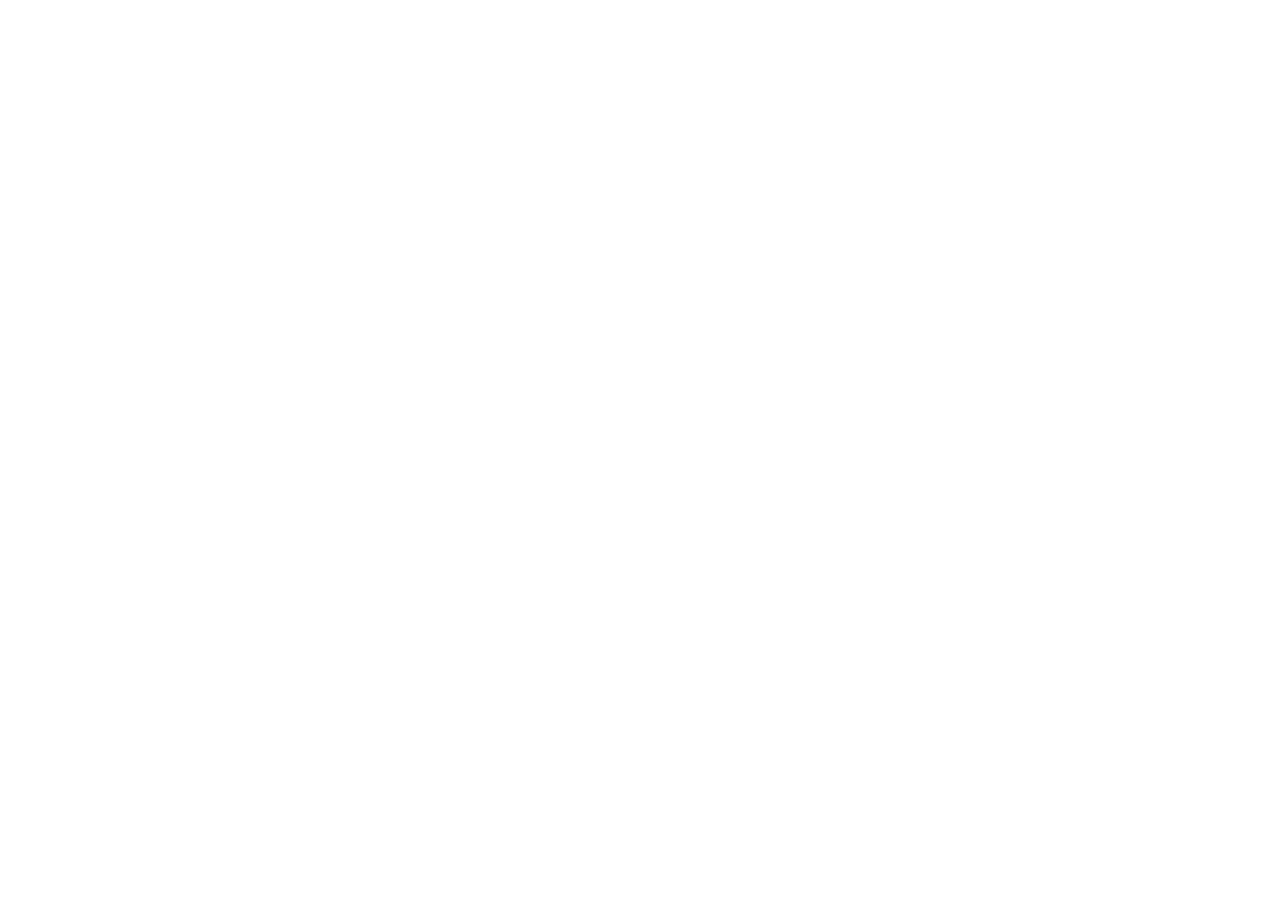
==== index.html @ 59d40648 "adding files" ====
<!DOCTYPE html>
<html lang="en">

<head>
    <meta charset="UTF-8">
    <meta http-equiv="X-UA-Compatible" content="IE=edge">
    <meta name="viewport" content="width=device-width, initial-scale=1.0">
    <title>Document</title>
    <link rel="stylesheet" href="css/reset.css">
    <script src="app/run.js"></script>
</head>

<body>

</body>

</html>
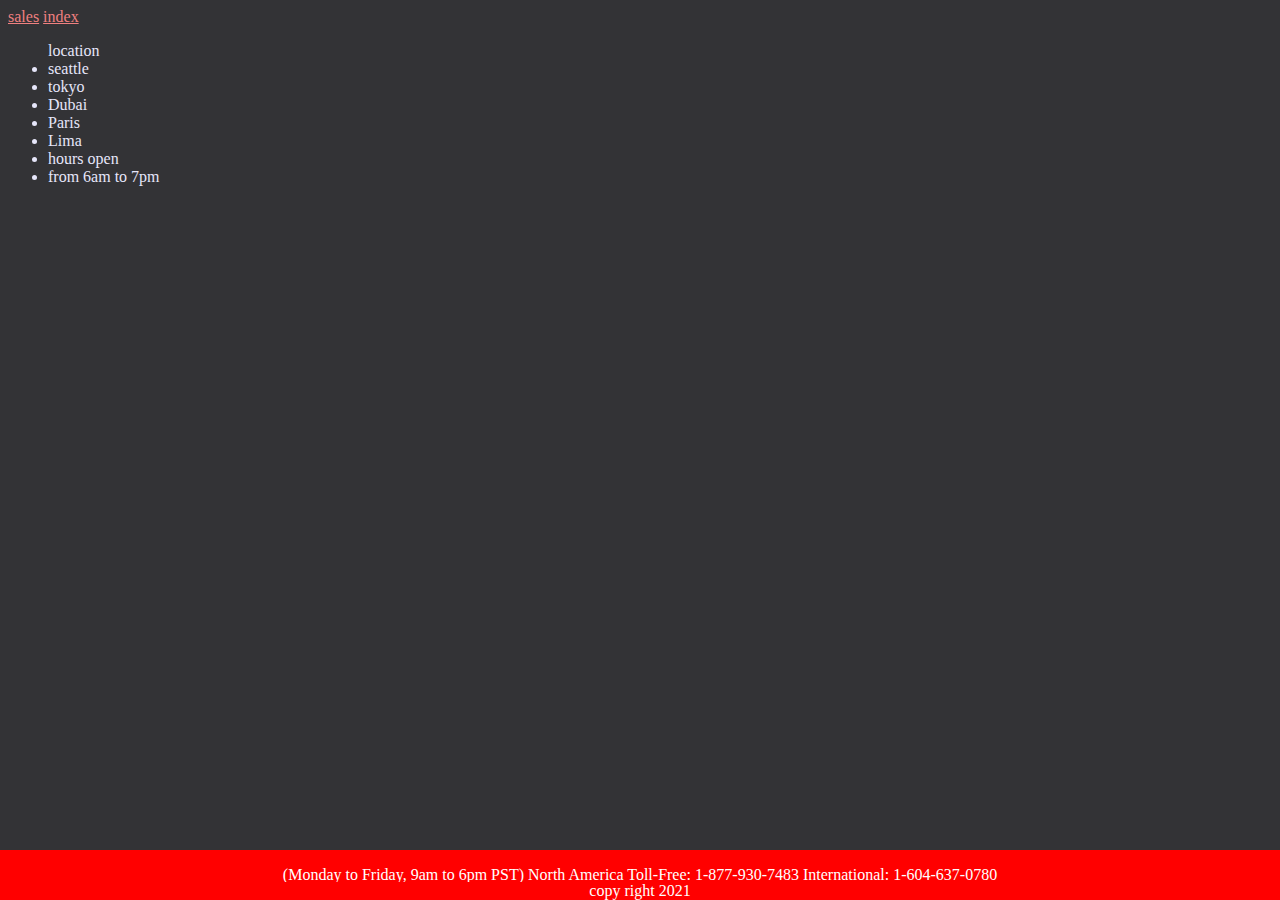
==== commit beb7b7d4: "creat update" ====
--- a/index.html
+++ b/index.html
@@ -8,10 +8,51 @@
     <title>Document</title>
     <link rel="stylesheet" href="css/reset.css">
     <script src="app/run.js"></script>
+    <link rel="stylesheet" href="css/style.css">
 </head>
 
 <body>
+<header>
+    <nav>
+        <li>
+            <a href="/home/adhamomari/asac/Salmon-Cookies/sales.html">sales</a>
+            <a href="/home/adhamomari/asac/Salmon-Cookies/index.html">index</a>
+        </li>
+    </nav>
+</header>
+<main>
+    
+    <div id='location' >
+        <ul> location
+            <li>seattle</li>
+            <li>tokyo</li>
+            <li>Dubai</li>
+            <li>Paris</li>
+            <li>Lima</li>
+            <li>hours open</li>
+            <li> from 6am to 7pm</li>
+        </ul>
+    </div>
+    
+    <div id = 'contact'>
 
+<article>
+    <section>
+        <p>
+(Monday to Friday, 9am to 6pm PST)
+North America Toll-Free:
+1-877-930-7483
+International:
+1-604-637-0780
+        </p>
+    </section>
+</article>
+
+    </div>
+    
+
+</main>
+<footer>copy right 2021 </footer>
 </body>
 
 </html>--- a/css/style.css
+++ b/css/style.css
@@ -0,0 +1,43 @@
+body{
+    color: lavender;
+    background-color: rgb(51, 51, 54);
+}
+div {
+    width: 50%;
+}
+main{
+    margin-bottom: 30px;
+    background-color: rgb(20, 19, 19);
+}
+#location{
+    float: left;
+}
+
+nav li a {
+    color: lightcoral;
+}
+nav{
+    bottom: 30px;
+}
+
+footer{
+    position: fixed;
+   left: 0;
+   bottom: 0;
+   width: 100%;
+   background-color: red;
+   color: white;
+   text-align: center;
+
+}
+#contact{
+    position: fixed;
+   left: 0;
+   bottom: 0;
+   width: 100%;
+   background-color: red;
+   color: white;
+   text-align: center;
+}
+
+
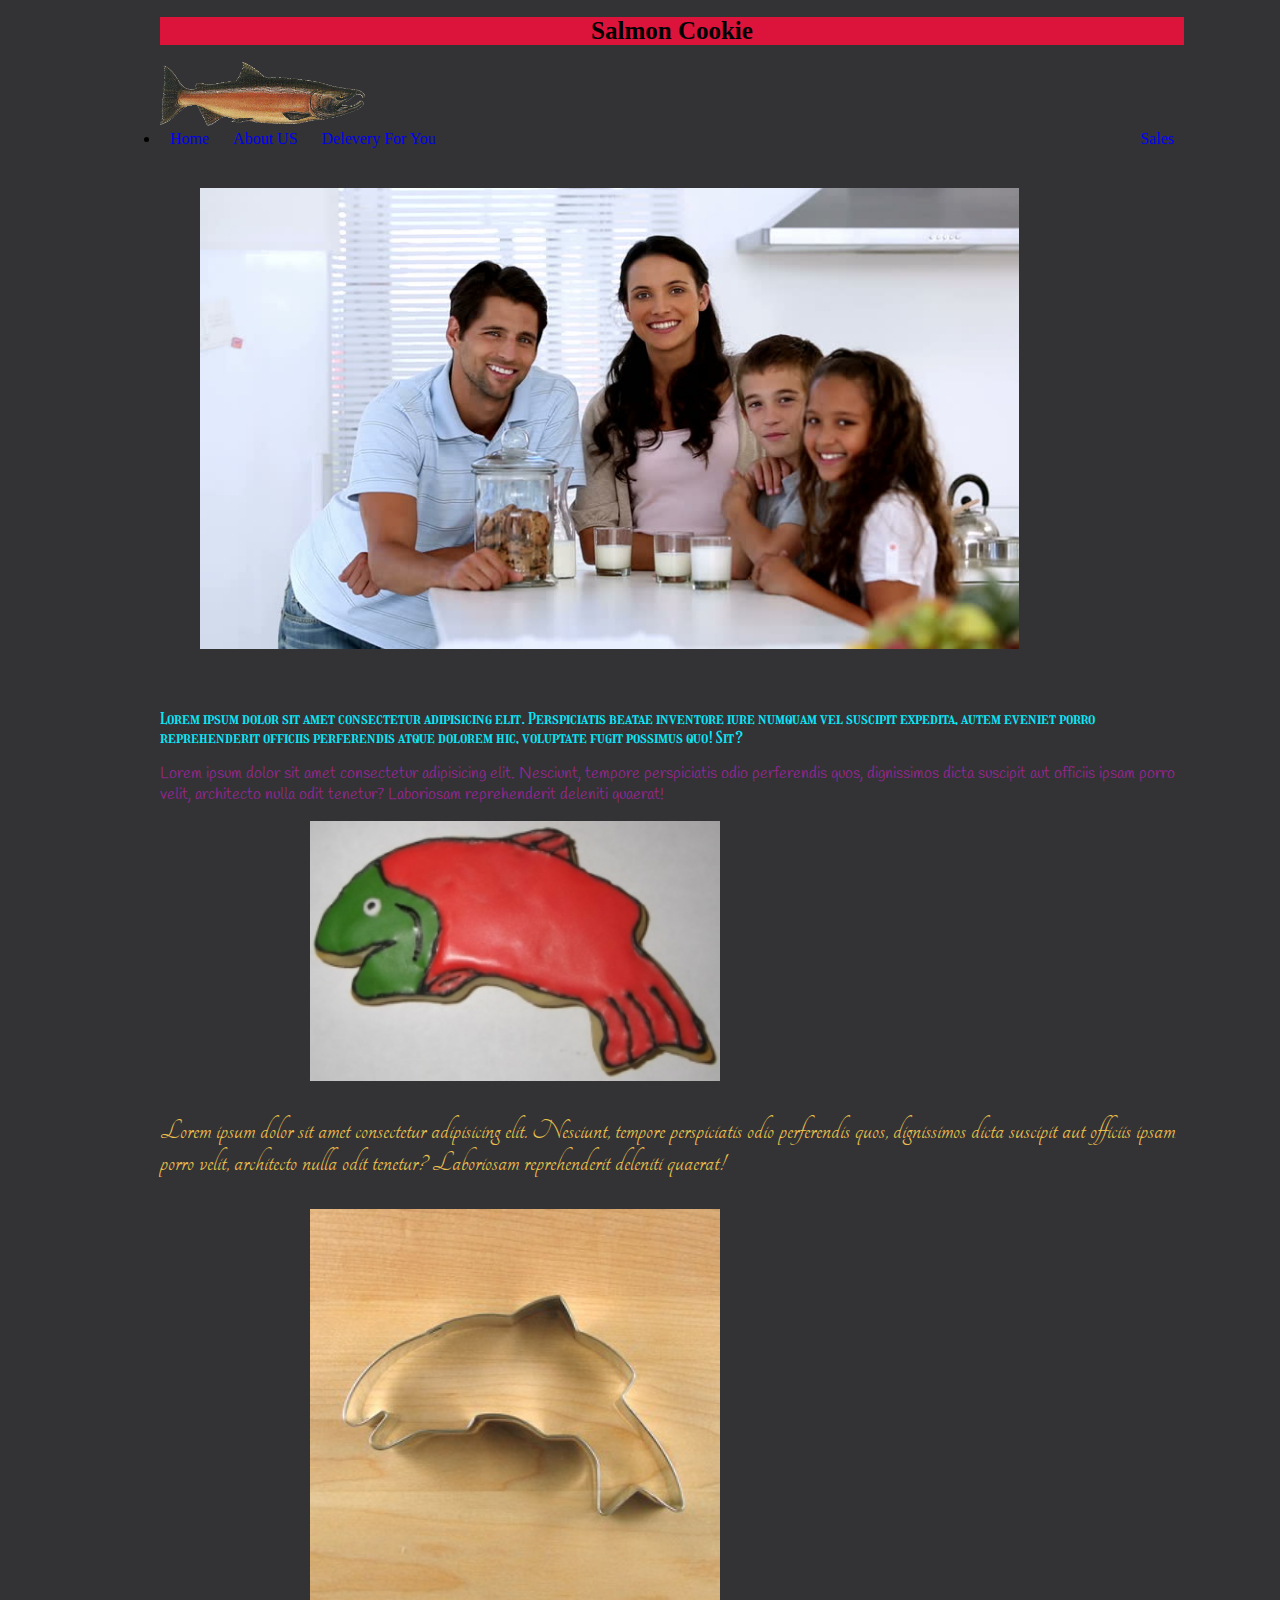
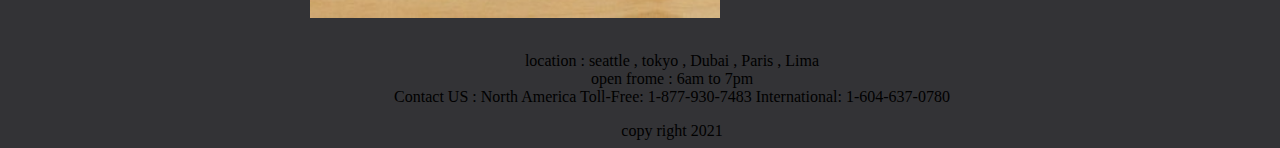
==== commit b528e153: "create css" ====
--- a/index.html
+++ b/index.html
@@ -9,50 +9,72 @@
     <link rel="stylesheet" href="css/reset.css">
     <script src="app/run.js"></script>
     <link rel="stylesheet" href="css/style.css">
+
+    <link rel="preconnect" href="https://fonts.gstatic.com">
+<link href="https://fonts.googleapis.com/css2?family=Girassol&display=swap" rel="stylesheet">
+<link rel="preconnect" href="https://fonts.gstatic.com">
+<link href="https://fonts.googleapis.com/css2?family=Girassol&family=Handlee&display=swap" rel="stylesheet">
+<link rel="preconnect" href="https://fonts.gstatic.com">
+<link href="https://fonts.googleapis.com/css2?family=Girassol&family=Handlee&family=Tangerine&display=swap" rel="stylesheet">
 </head>
 
 <body>
-<header>
-    <nav>
-        <li>
-            <a href="/home/adhamomari/asac/Salmon-Cookies/sales.html">sales</a>
-            <a href="/home/adhamomari/asac/Salmon-Cookies/index.html">index</a>
-        </li>
-    </nav>
-</header>
-<main>
-    
-    <div id='location' >
-        <ul> location
-            <li>seattle</li>
-            <li>tokyo</li>
-            <li>Dubai</li>
-            <li>Paris</li>
-            <li>Lima</li>
-            <li>hours open</li>
-            <li> from 6am to 7pm</li>
-        </ul>
-    </div>
-    
-    <div id = 'contact'>
+    <header>
+        <h1> Salmon Cookie </h1>
+        <img src="img/salmon.png" alt="">
+        <nav>
+            <li>
+                <a href="#">Home</a>
+                <a href="#">About US</a>
+                <a href="#">Delevery For You </a>
+                <a href="sales.html">Sales</a>
+            </li>
+        </nav>
 
-<article>
-    <section>
-        <p>
-(Monday to Friday, 9am to 6pm PST)
-North America Toll-Free:
-1-877-930-7483
-International:
-1-604-637-0780
+          
+
+    </header>
+    <main>
+
+        <img id = "play" src="img/family.jpg" alt="">
+            <article>
+                <section >
+                    <p class = "first">
+            Lorem ipsum dolor sit amet consectetur adipisicing elit. Perspiciatis beatae inventore iure numquam vel suscipit expedita, autem eveniet porro reprehenderit officiis perferendis atque dolorem hic, voluptate fugit possimus quo! Sit?
+                    </p> 
+                </section>
+
+                <section>
+                    <p class = "first2">Lorem ipsum dolor sit amet consectetur adipisicing elit. Nesciunt, tempore perspiciatis odio perferendis quos, dignissimos dicta suscipit aut officiis ipsam porro velit, architecto nulla odit tenetur? Laboriosam reprehenderit deleniti quaerat!</p>
+                </section>
+            </article>
+
+
+            <article>
+                <img src="img/frosted-cookie.jpg" alt="">
+                <section>
+                        <p id = "therd">Lorem ipsum dolor sit amet consectetur adipisicing elit. Nesciunt, tempore perspiciatis odio perferendis quos, dignissimos dicta suscipit aut officiis ipsam porro velit, architecto nulla odit tenetur? Laboriosam reprehenderit deleniti quaerat!</p>
+                </section>
+            </article>
+
+
+
+            <img src="img/cutter.jpeg" alt="">
+    </main>
+    <footer>
+
+        <p> location : seattle , tokyo , Dubai , Paris , Lima <br>
+            open frome : 6am to 7pm <br>
+            Contact US :
+            North America Toll-Free:
+            1-877-930-7483
+            International:
+            1-604-637-0780
+
         </p>
-    </section>
-</article>
 
-    </div>
-    
-
-</main>
-<footer>copy right 2021 </footer>
+        copy right 2021
+    </footer>
 </body>
 
 </html>--- a/css/style.css
+++ b/css/style.css
@@ -1,43 +1,88 @@
 body{
-    color: lavender;
+    position: relative;
+    left: 152px;
     background-color: rgb(51, 51, 54);
+    width: 80%;
 }
-div {
-    width: 50%;
+h1{
+    text-align: center;
+    background-color: crimson;
+    color: black;
+    font-size:25px ;
+}
+header img{
+    width: 20%;
+
+}
+header nav{
+    text-decoration: none;
+    
+
+
+}
+nav li a:nth-last-child(1){
+    float: right;
+position: relative;
+bottom: 10px;
+color: blue;
+}
+
+main img{
+    margin-left: 150px;
+    width: 40% ;
+
+    
+}
+#play{
+    margin: 40px;
+    width: 80%;
 }
 main{
     margin-bottom: 30px;
-    background-color: rgb(20, 19, 19);
 }
-#location{
-    float: left;
+.first{
+    font-family: 'Girassol', cursive;
+    color: rgb(10, 232, 248);
+
+}
+.first2{
+    color: rgba(212, 29, 203, 0.623);
+font-family: 'Handlee', cursive
+
+
+}
+#therd{
+    color: rgb(235, 192, 75);
+    font-family: 'Tangerine', cursive;
+    font-size: 30px;
 }
 
+
 nav li a {
-    color: lightcoral;
-}
-nav{
-    bottom: 30px;
+    text-decoration: none;
+    padding: 10px;
 }
 
 footer{
-    position: fixed;
+   
    left: 0;
    bottom: 0;
-   width: 100%;
-   background-color: red;
-   color: white;
+
+   
+   color: rgb(0, 0, 0);
    text-align: center;
 
 }
-#contact{
-    position: fixed;
-   left: 0;
-   bottom: 0;
-   width: 100%;
-   background-color: red;
-   color: white;
-   text-align: center;
-}
 
 
+table,td{
+    border:1px solid rgb(0, 248, 95);
+    color: orange;
+    background-color: rgb(0, 0, 0);
+
+
+}
+#cookisForm{
+width: 50px;
+
+}